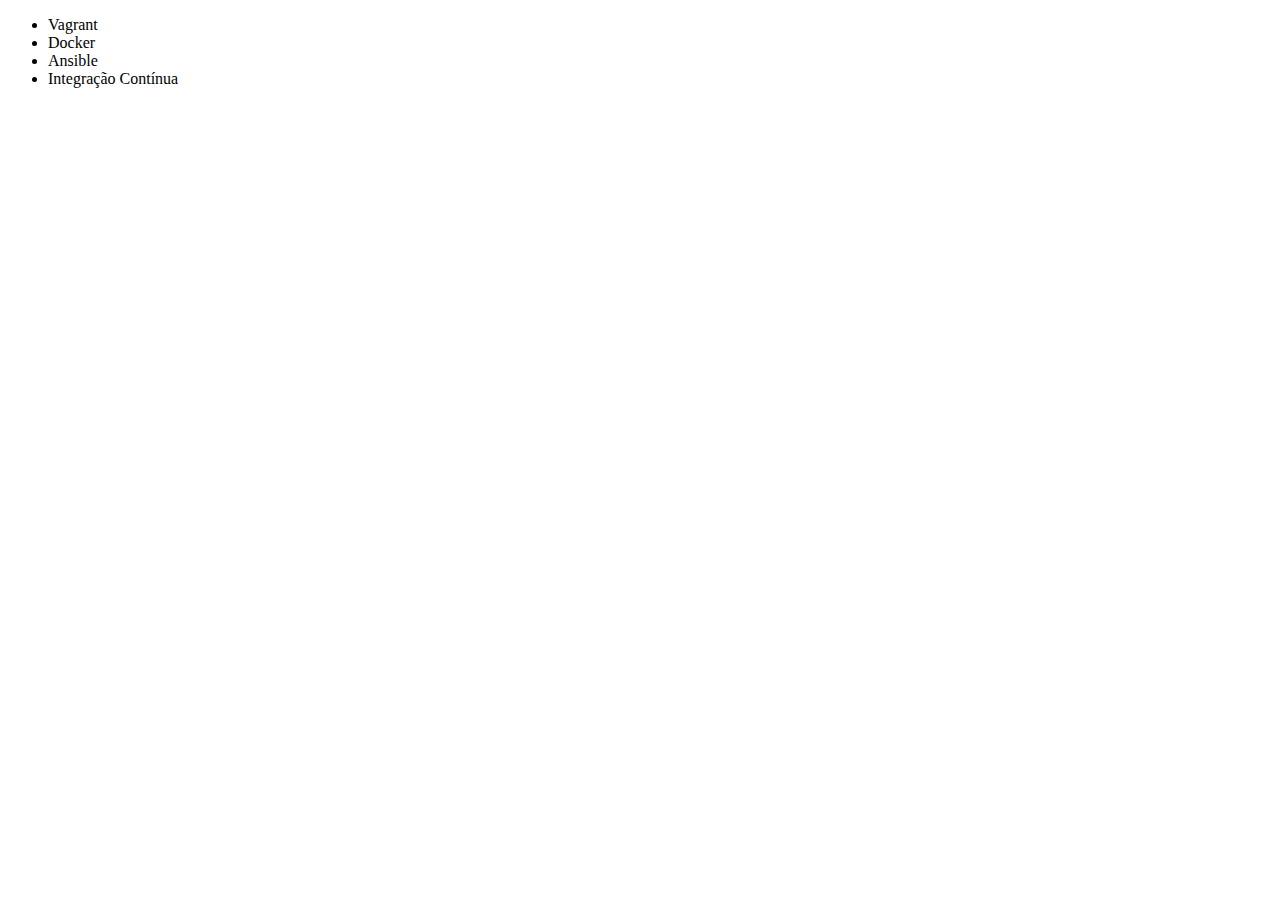
==== index.html @ bcfc0295 "Acento adicionado no curso de Integração contínua" ====
<!DOCTYPE html>
<html lang="en">
<head>
    <meta charset="UTF-8">
    <title>Cursos da Alura</title>
</head>
<body>
    <ul>
        <li>Vagrant</li>
        <li>Docker</li>
        <li>Ansible</li>
        <li>Integração Contínua</li>
    </ul>
</body>
</html>
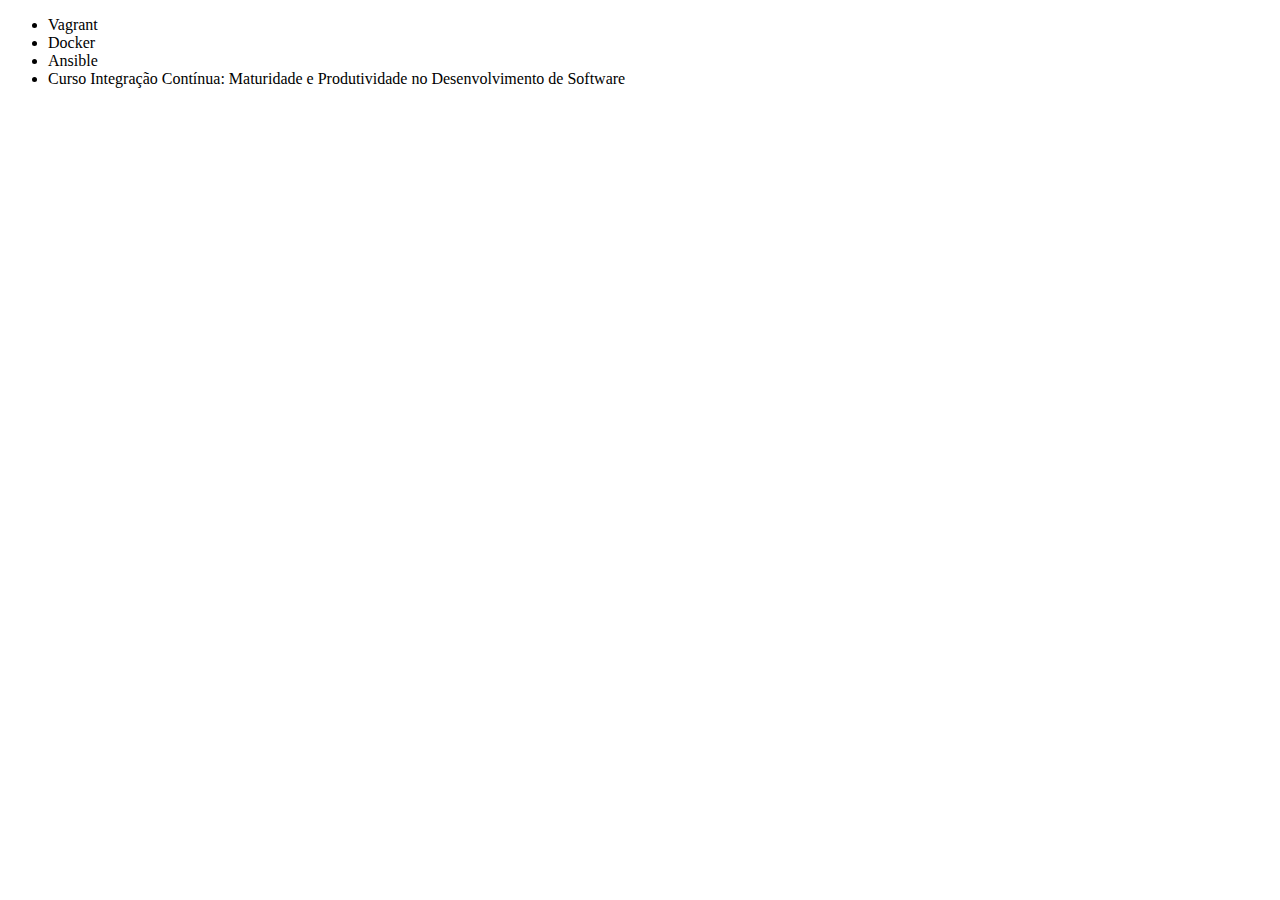
==== commit 51319f3b: "Alterando título da página" ====
--- a/index.html
+++ b/index.html
@@ -2,14 +2,14 @@
 <html lang="en">
 <head>
     <meta charset="UTF-8">
-    <title>Cursos da Alura</title>
+    <title>Cursos de DevOps da Alura</title>
 </head>
 <body>
     <ul>
         <li>Vagrant</li>
         <li>Docker</li>
         <li>Ansible</li>
-        <li>Integração Contínua</li>
+        <li>Curso Integração Contínua: Maturidade e Produtividade no Desenvolvimento de Software</li>
     </ul>
 </body>
 </html>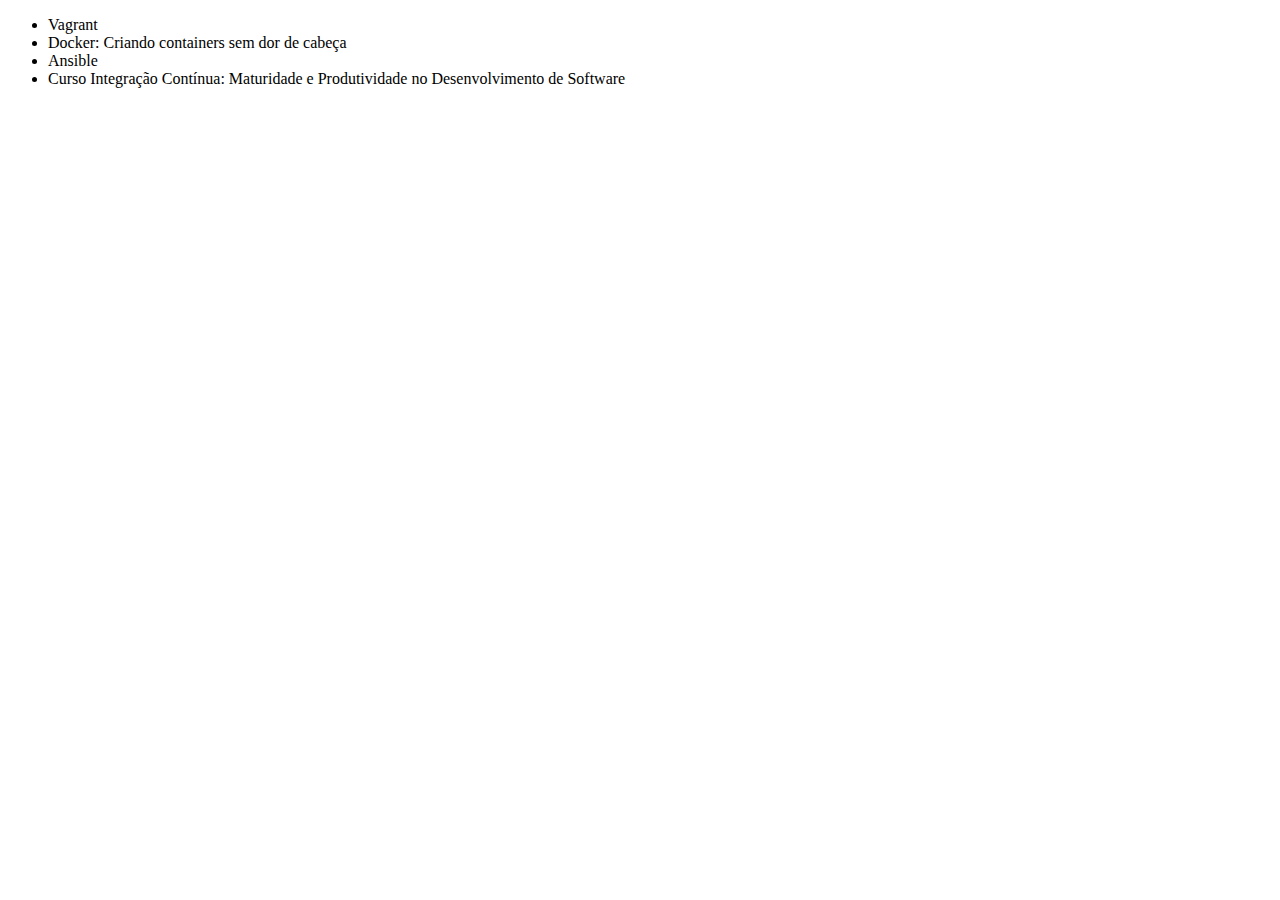
==== commit 85269d56: "Corrigindo bug" ====
--- a/index.html
+++ b/index.html
@@ -2,12 +2,12 @@
 <html lang="en">
 <head>
     <meta charset="UTF-8">
-    <title>Cursos de DevOps da Alura</title>
+    <title>Lista de cursos de DevOps da Alura</title>
 </head>
 <body>
     <ul>
         <li>Vagrant</li>
-        <li>Docker</li>
+        <li>Docker: Criando containers sem dor de cabeça</li>
         <li>Ansible</li>
         <li>Curso Integração Contínua: Maturidade e Produtividade no Desenvolvimento de Software</li>
     </ul>
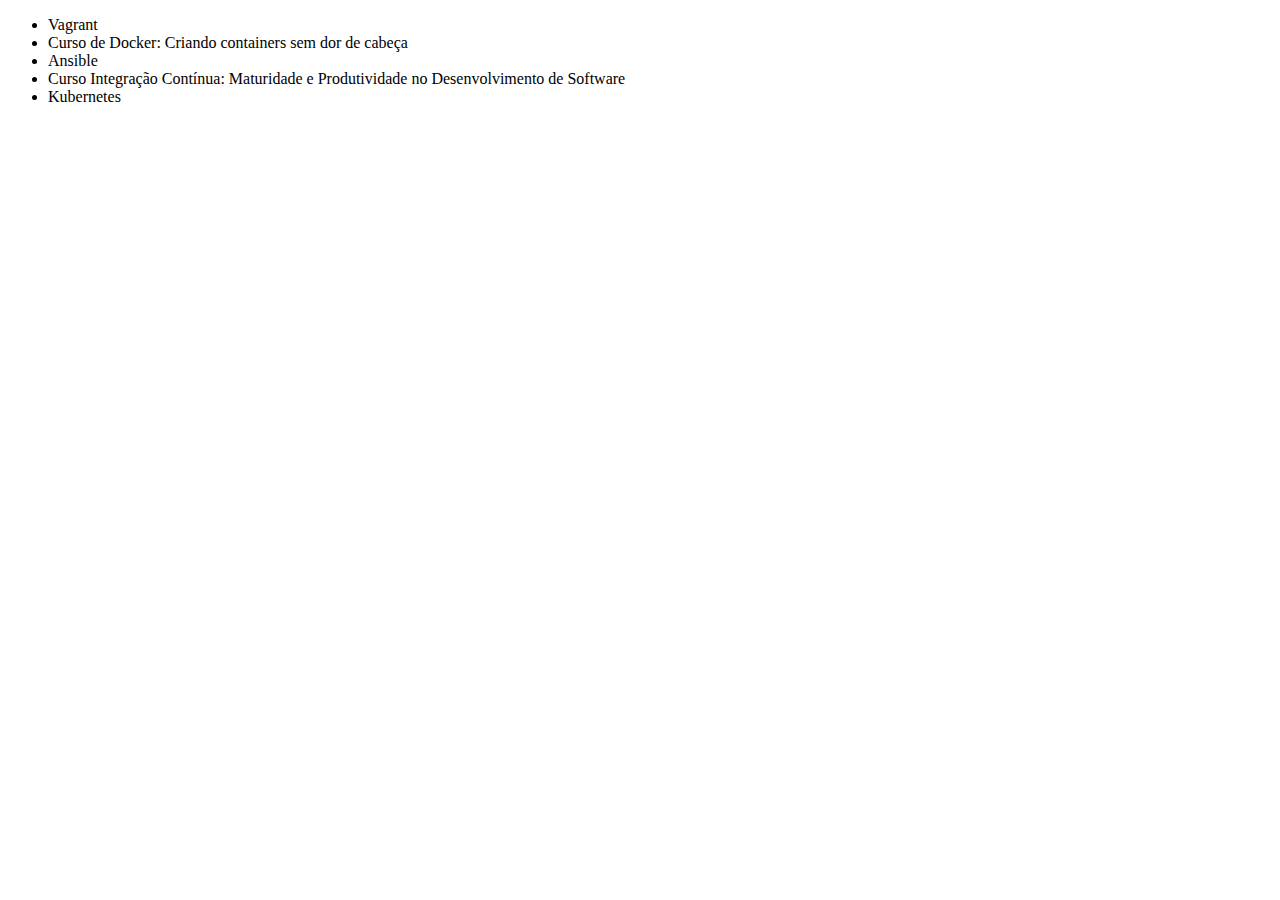
==== commit 4473bfca: "Atualizando nome do curso de Docker" ====
--- a/index.html
+++ b/index.html
@@ -2,14 +2,15 @@
 <html lang="en">
 <head>
     <meta charset="UTF-8">
-    <title>Lista de cursos de DevOps da Alura</title>
+    <title>Cursos da Alura</title>
 </head>
 <body>
     <ul>
         <li>Vagrant</li>
-        <li>Docker: Criando containers sem dor de cabeça</li>
+        <li>Curso de Docker: Criando containers sem dor de cabeça</li>
         <li>Ansible</li>
         <li>Curso Integração Contínua: Maturidade e Produtividade no Desenvolvimento de Software</li>
+        <li>Kubernetes</li>
     </ul>
 </body>
 </html>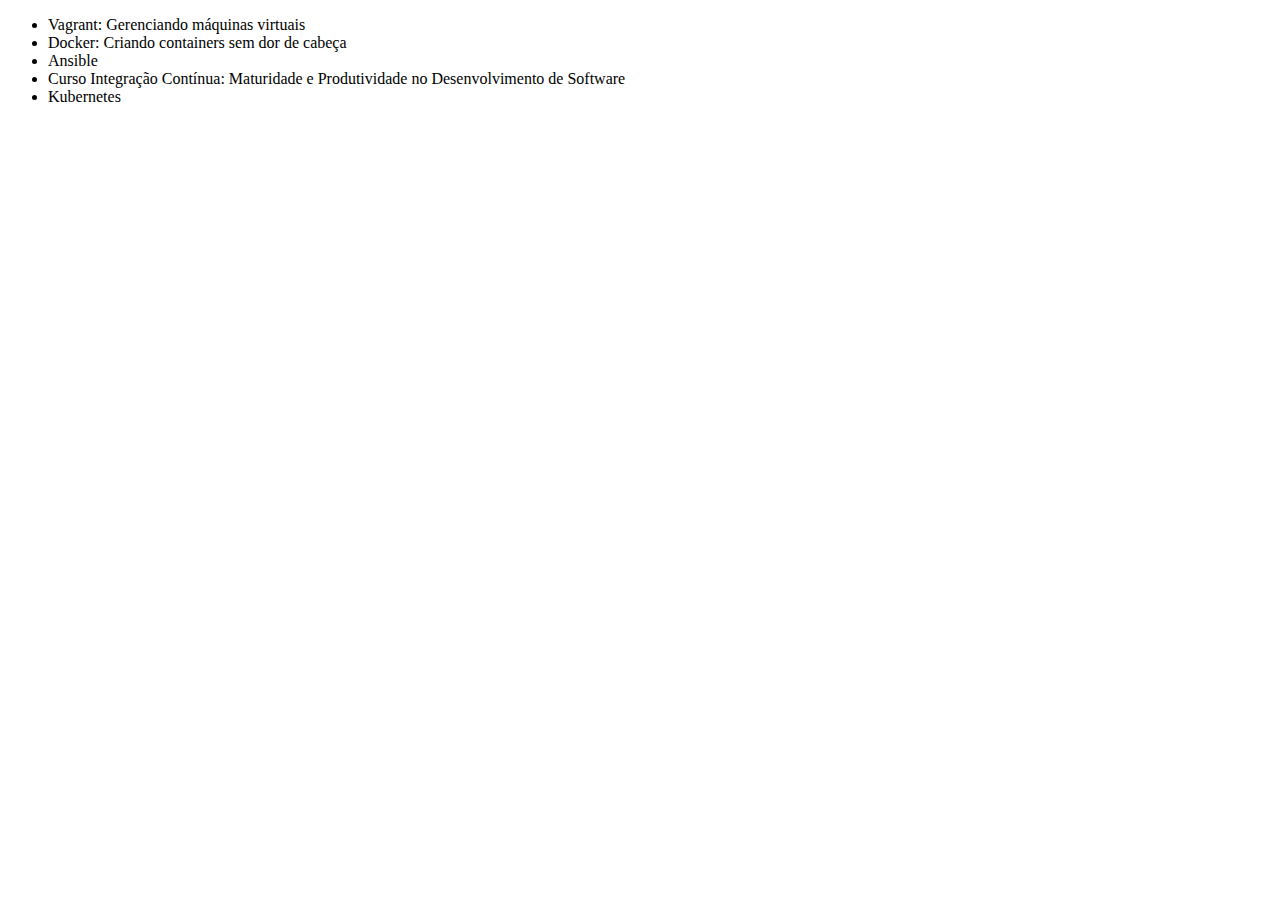
==== commit c2e20c7d: "Merge branch 'master' of /home/cvalb/documents/estudo/servidor into master" ====
--- a/index.html
+++ b/index.html
@@ -2,12 +2,12 @@
 <html lang="en">
 <head>
     <meta charset="UTF-8">
-    <title>Cursos da Alura</title>
+    <title>Lista de cursos de DevOps da Alura</title>
 </head>
 <body>
     <ul>
-        <li>Vagrant</li>
-        <li>Curso de Docker: Criando containers sem dor de cabeça</li>
+        <li>Vagrant: Gerenciando máquinas virtuais</li>
+        <li>Docker: Criando containers sem dor de cabeça</li>
         <li>Ansible</li>
         <li>Curso Integração Contínua: Maturidade e Produtividade no Desenvolvimento de Software</li>
         <li>Kubernetes</li>
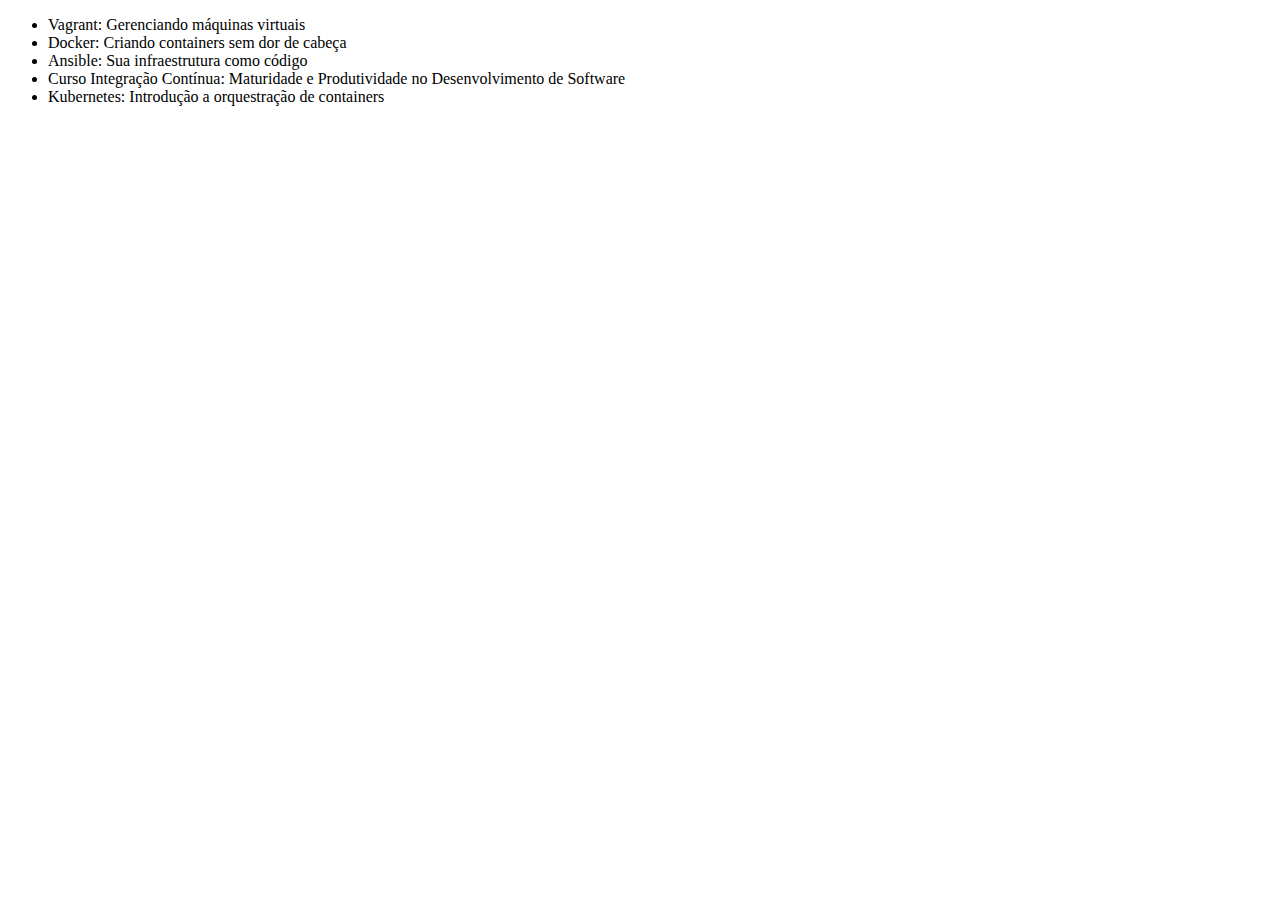
==== commit d38e96de: "Alterando o nome do curso de Ansible" ====
--- a/index.html
+++ b/index.html
@@ -8,9 +8,9 @@
     <ul>
         <li>Vagrant: Gerenciando máquinas virtuais</li>
         <li>Docker: Criando containers sem dor de cabeça</li>
-        <li>Ansible</li>
+        <li>Ansible: Sua infraestrutura como código</li>
         <li>Curso Integração Contínua: Maturidade e Produtividade no Desenvolvimento de Software</li>
-        <li>Kubernetes</li>
+        <li>Kubernetes: Introdução a orquestração de containers</li>
     </ul>
 </body>
 </html>